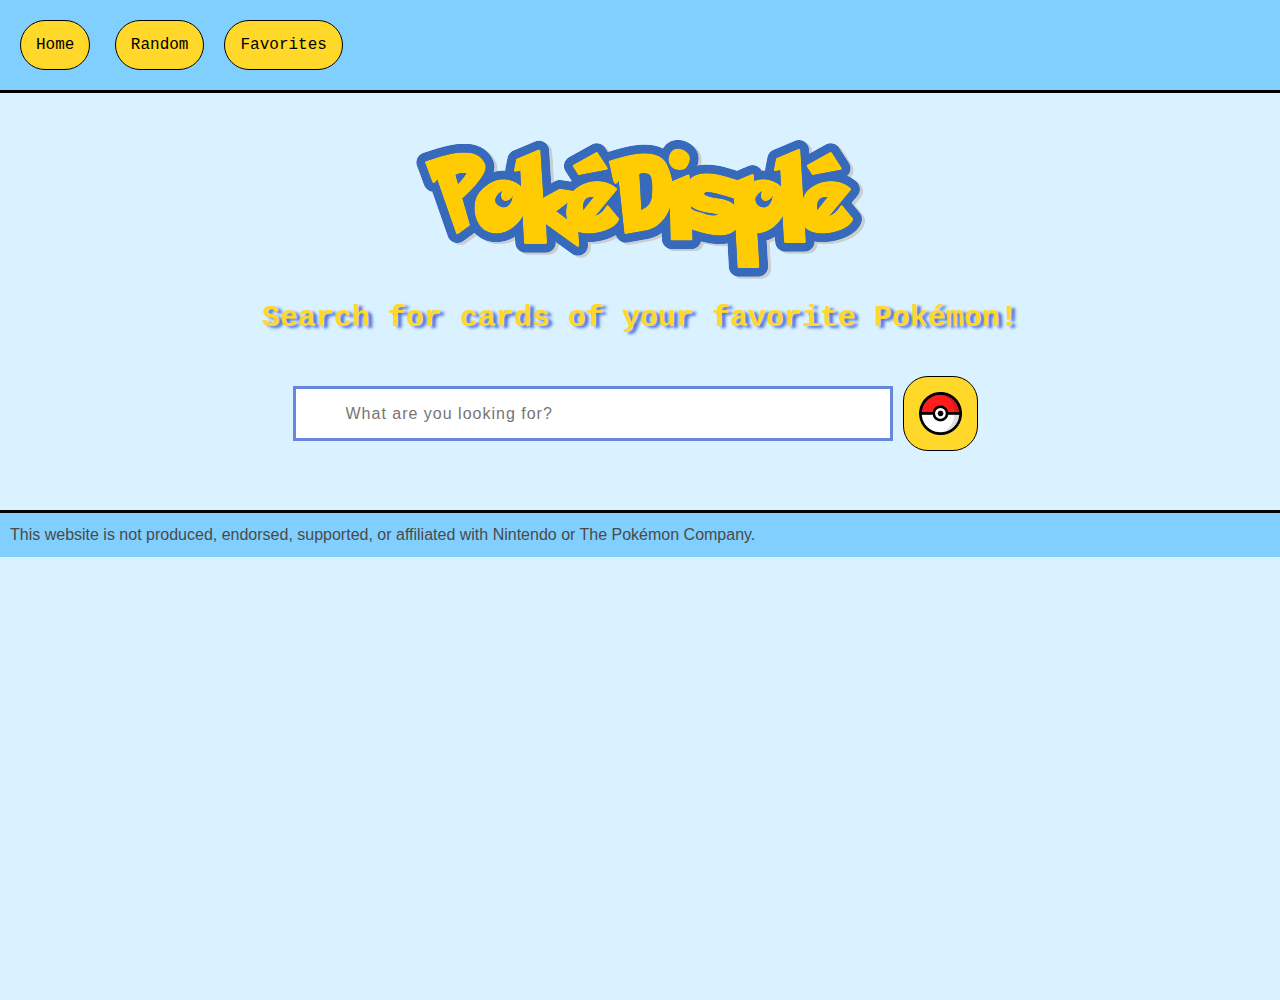
==== index.html @ e1c2724b "fix nav bar in random, add home button functionality on homepage, bold text" ====
<!DOCTYPE html>
<html lang="en">
  <head>
    <meta charset="UTF-8" />
    <meta name="viewport" content="width=device-width, initial-scale=1.0" />
    <title>Pok&eacute;Displ&eacute;</title>
    <link rel="stylesheet" href="assets/css/reset.css" />
    <link rel="stylesheet" href="assets/css/bulma.css" />
    <link rel="stylesheet" href="assets/css/style.css" />
  </head>
  <body>
    <nav>
      <a href="#logo"><button>Home</button></a>
      <a href="random.html"><button>Random</button></a
      ><a href="favorite.html"><button>Favorites</button></a>
    </nav>
    <header>
      <img src="assets/images/logo.png" alt="PokeDisple Logo" id="logo" />
      <h1>Search for cards of your favorite Pokémon!</h1>
    </header>
    <div id="search">
      <figure id="sprite"></figure>
      <form id="searchForm">
        <input
          type="text"
          placeholder="What are you looking for?"
          id="searchInput"
        />
      </form>
      <button type="submit" class="btnContainer" id="searchBtn">
        <img src="assets/images/poke_button.png" id="btnBall" />
      </button>
      <br />
      <p id="loading">Searching the tall grass...</p>
      <p id="noneFound">No cards found.</p>
    </div>
    <main>
      <!-- <img
        src="assets/images/pokemon-cards-bg.jpg"
        alt="Background image of scattered Pokemon cards."
        id="background"
      /> -->
      <div id="cards" class="columns">
        <div class="column"></div>
        <div class="column"></div>
        <div class="column"></div>
        <div class="column"></div>
      </div>
    </main>
    <footer>
      This website is not produced, endorsed, supported, or affiliated with
      Nintendo or The Pokémon Company.
    </footer>
    <script src="assets/js/script.js"></script>
  </body>
</html>
---- assets/css/style.css ----
html {
  background-color: rgb(218, 241, 255);
}

nav {
  border-bottom: solid black;
  background-color: #80cfff;
  padding: 10px;
  position: fixed;
  width: 100%;
  top: 0;
  z-index: 1;
}

header {
  text-align: center;
  padding: 40px 0px 10px 0px;
  margin: 0 auto;
  margin-top: 100px;
  width: max-content;
}

h1 {
  font-family: "Courier New", Courier, monospace;
  padding: 10px;
  text-align: center;
  color: rgb(255, 216, 42);
  text-shadow: 4px 2px 3px rgb(78, 116, 219);
  font-size: 30px;
  font-weight: bold;
}

p:before{
  content: attr();
  position: absolute;
  top: 0;
  left: 0;
  width: 100%;
  color: gold;
  overflow: hidden;
  border-bottom: 16px solid gold;
  animation: animate 10s linear infinite;
}
@keyframes animate
{
   0%
   {
   width: 0;
   }
   100%
   {
   width: 0;
   }
}
button {
  font-family: "Courier New", Courier, monospace;
  color: black;
  font-weight: 500px;
  background-color: rgb(255, 216, 42);
  border: solid black 1px;
  padding: 15px;
  border-radius: 25px;
  text-align: center;
  margin: 10px;
}

#searchBtn {
  width: 75px;
  height: 75px;
}

#btnBall {
  width: 100%;
}

button:hover {
  color: rgb(78, 116, 219);
  border: 20px rgb(78, 116, 219);
  text-shadow: 0 0 5px rgb(101, 132, 216);
  box-shadow: 5px 5px 4px rgb(101, 132, 216);
}

#search {
  font-family: "Courier New", Courier, monospace;
  width: max-content;
  height: max-content;
  padding: 5px;
  display: flex;
  flex-wrap: wrap;
  align-items: center;
  text-align: center;
  justify-content: center;
  margin: 0 auto;
}
form {
  width: 600px;
  height: 55px;
  display: flex;
  border: solid rgb(104, 135, 219);
}
form input {
  flex: 1;
  border: none;
  letter-spacing: 1px;
  padding: 10px 50px;
}

#loading {
  display: none;
  width: 100%;
}

#noneFound {
  display: none;
  width: 100%;
}

main {
  position: relative;
  background-image: url("../../assets/images/pokemon-cards-bg.jpg");
  background-size: 100%;
}

#background {
  position: static;
  width: 100%;
  opacity: 70%;
}

#cards {
  margin: 10px;
}

.pokeCard {
  position: relative;
}

.favoriteBtn {
  display: none;
  position: absolute;
  top: 20px;
  left: 20px;
  font-size: 36px;
  color: white;
}

.favoriteBtn:hover {
  top: 15px;
  left: 15px;
  font-size: 48px;
  cursor: pointer;
}

.pokeCard{
  border-radius: 15px;
}
.pokeCard:hover{
  box-shadow: inset 0px 0px 50px black;
}

footer {
  border-top: solid black;
  background-color: #80cfff;
  padding: 10px;
  position: static;
  width: 100%;
  bottom: 0;
  z-index: 1;
}

#randDisplay {
  display:flex;
  flex-direction:column;
  align-items: center;
}

#randImg {
  width:max-content;
  
}

.randTxt {
  background-color: #80cfff;;
  width:max-content;
  padding: 10px;
  margin: 0 auto;
}
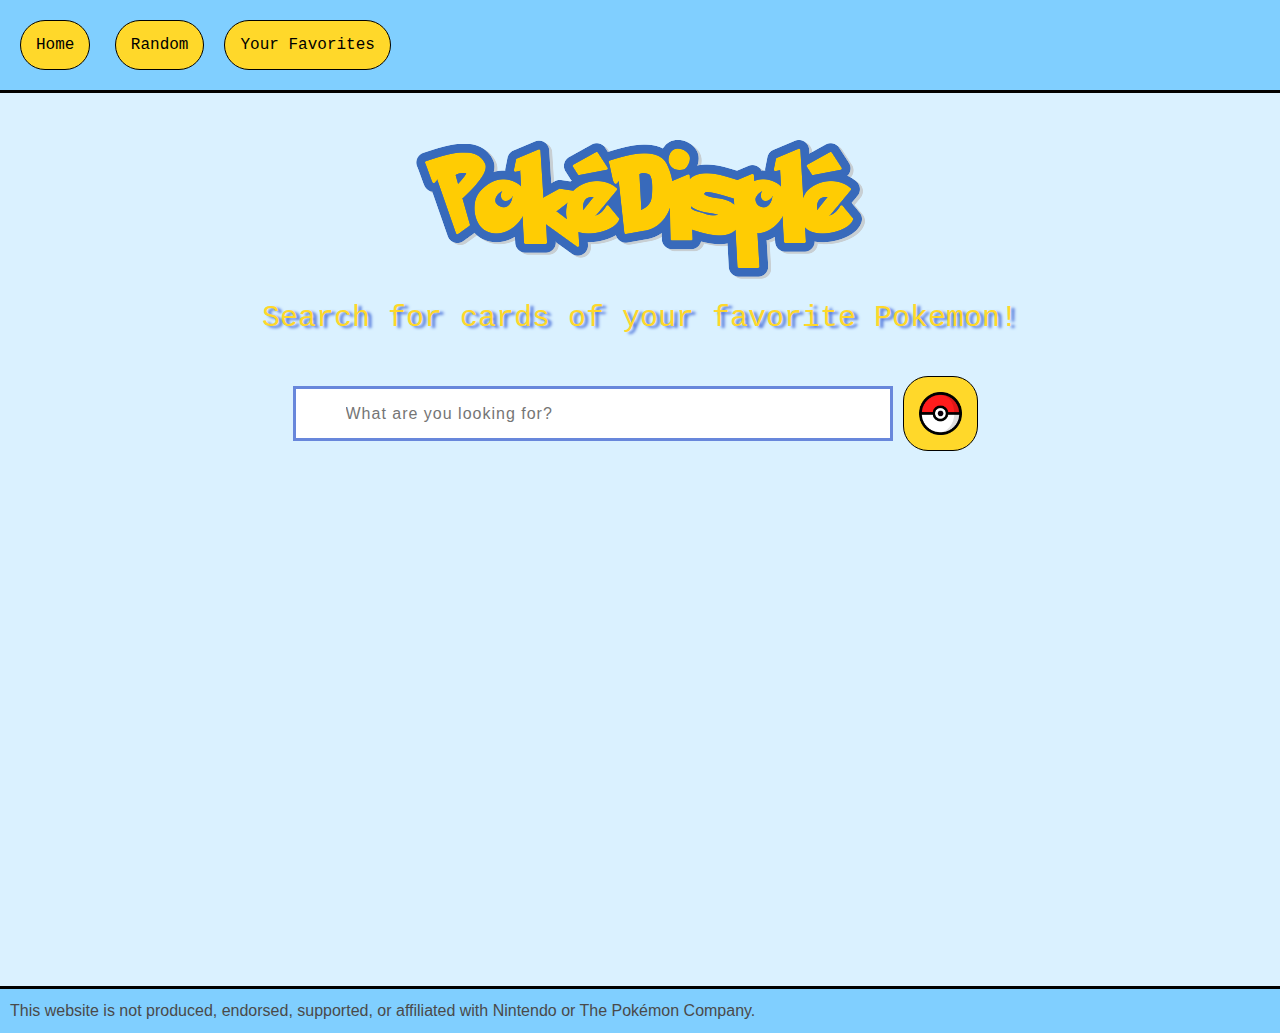
==== commit a7b9f316: "Fixed background not being visible when no cards are displayed" ====
--- a/index.html
+++ b/index.html
@@ -10,13 +10,13 @@
   </head>
   <body>
     <nav>
-      <a href="#logo"><button>Home</button></a>
+      <button>Home</button>
       <a href="random.html"><button>Random</button></a
-      ><a href="favorite.html"><button>Favorites</button></a>
+      ><a href="favorite.html"><button>Your Favorites</button></a>
     </nav>
     <header>
       <img src="assets/images/logo.png" alt="PokeDisple Logo" id="logo" />
-      <h1>Search for cards of your favorite Pokémon!</h1>
+      <h1>Search for cards of your favorite Pokemon!</h1>
     </header>
     <div id="search">
       <figure id="sprite"></figure>
@@ -40,7 +40,7 @@
         alt="Background image of scattered Pokemon cards."
         id="background"
       /> -->
-      <div id="cards" class="columns">
+      <div id="cards" class="columns custCol">
         <div class="column"></div>
         <div class="column"></div>
         <div class="column"></div>
--- a/assets/css/style.css
+++ b/assets/css/style.css
@@ -27,7 +27,6 @@
   color: rgb(255, 216, 42);
   text-shadow: 4px 2px 3px rgb(78, 116, 219);
   font-size: 30px;
-  font-weight: bold;
 }
 
 p:before{
@@ -184,4 +183,8 @@
   width:max-content;
   padding: 10px;
   margin: 0 auto;
+}
+
+.custCol {
+  height:500px;
 }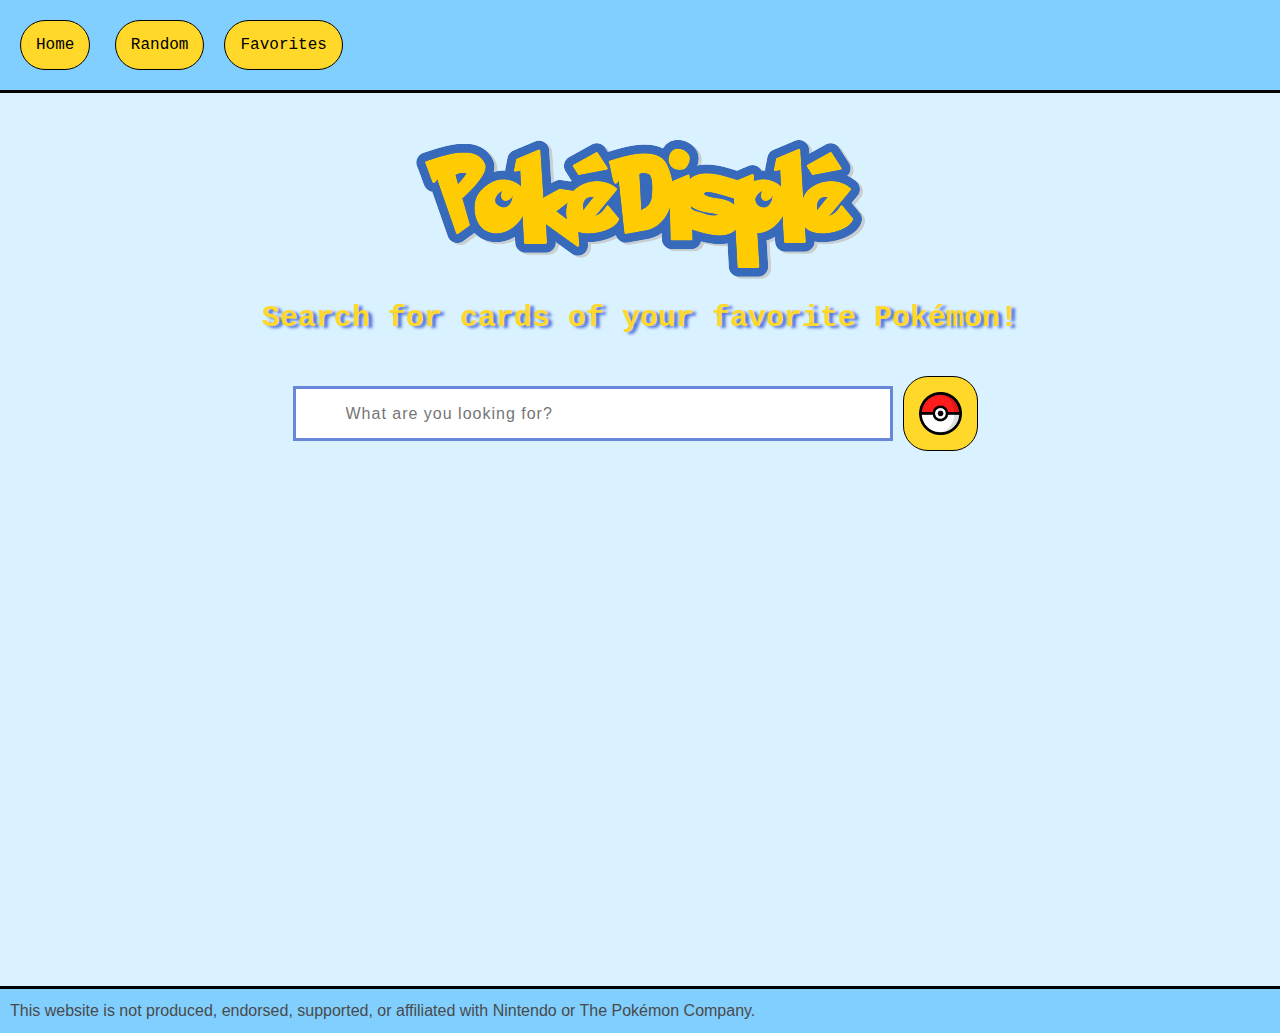
==== commit e5f97ca8: "Merge pull request #24 from MadChazo/html/bg-edit2" ====
--- a/index.html
+++ b/index.html
@@ -10,13 +10,13 @@
   </head>
   <body>
     <nav>
-      <button>Home</button>
+      <a href="#logo"><button>Home</button></a>
       <a href="random.html"><button>Random</button></a
-      ><a href="favorite.html"><button>Your Favorites</button></a>
+      ><a href="favorite.html"><button>Favorites</button></a>
     </nav>
     <header>
       <img src="assets/images/logo.png" alt="PokeDisple Logo" id="logo" />
-      <h1>Search for cards of your favorite Pokemon!</h1>
+      <h1>Search for cards of your favorite Pokémon!</h1>
     </header>
     <div id="search">
       <figure id="sprite"></figure>
--- a/assets/css/style.css
+++ b/assets/css/style.css
@@ -27,6 +27,7 @@
   color: rgb(255, 216, 42);
   text-shadow: 4px 2px 3px rgb(78, 116, 219);
   font-size: 30px;
+  font-weight: bold;
 }
 
 p:before{
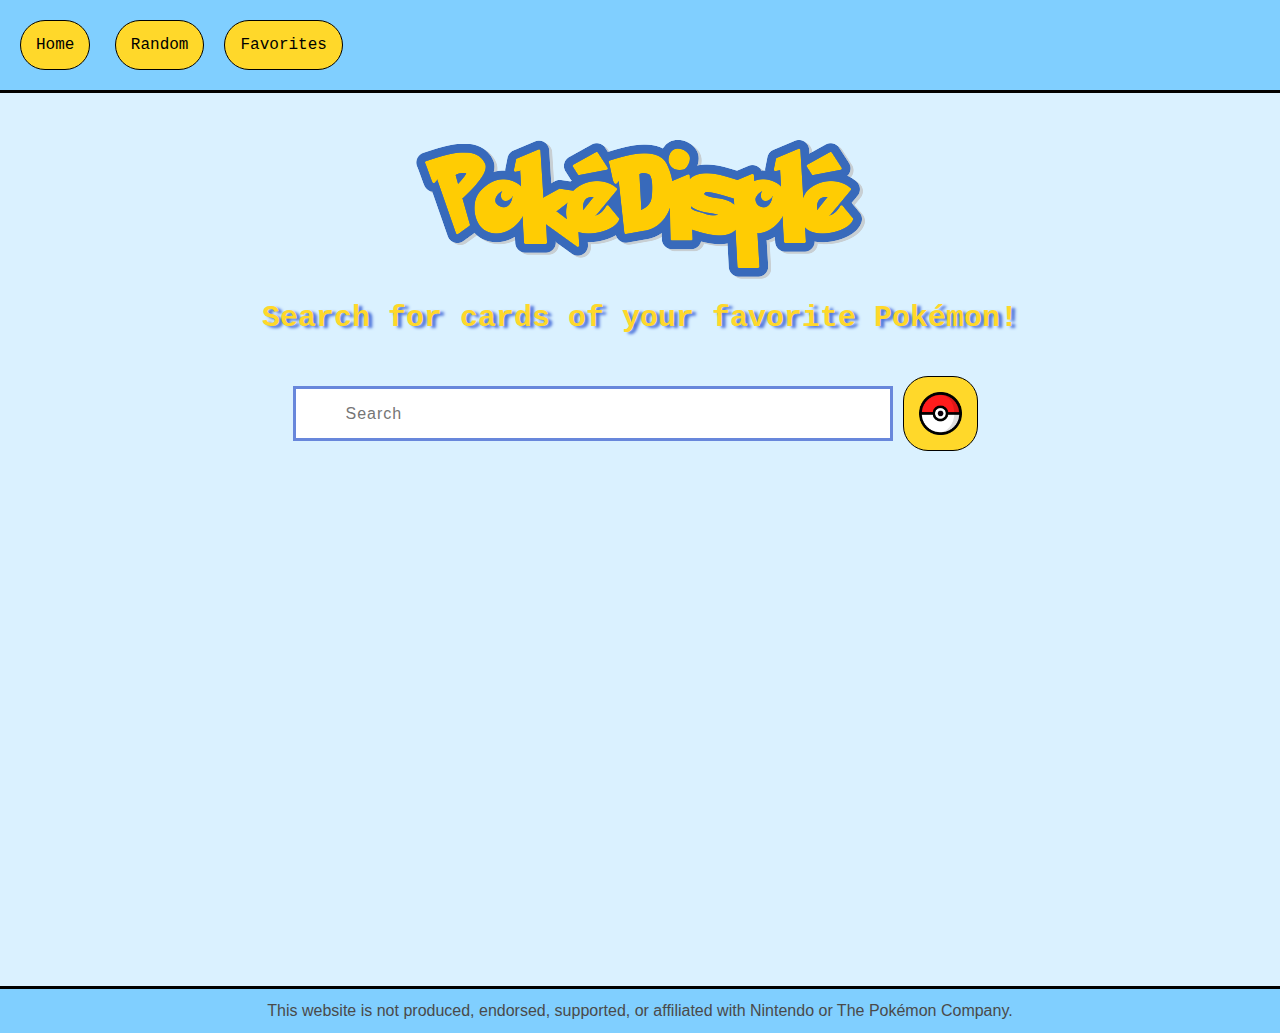
==== commit db2f6464: "Change styling for text on random page, remove bg image from HTML, add media query for form size" ====
--- a/index.html
+++ b/index.html
@@ -23,7 +23,7 @@
       <form id="searchForm">
         <input
           type="text"
-          placeholder="What are you looking for?"
+          placeholder="Search"
           id="searchInput"
         />
       </form>
@@ -35,11 +35,6 @@
       <p id="noneFound">No cards found.</p>
     </div>
     <main>
-      <!-- <img
-        src="assets/images/pokemon-cards-bg.jpg"
-        alt="Background image of scattered Pokemon cards."
-        id="background"
-      /> -->
       <div id="cards" class="columns custCol">
         <div class="column"></div>
         <div class="column"></div>
--- a/assets/css/style.css
+++ b/assets/css/style.css
@@ -17,7 +17,7 @@
   padding: 40px 0px 10px 0px;
   margin: 0 auto;
   margin-top: 100px;
-  width: max-content;
+
 }
 
 h1 {
@@ -28,6 +28,7 @@
   text-shadow: 4px 2px 3px rgb(78, 116, 219);
   font-size: 30px;
   font-weight: bold;
+  text-wrap: wrap;
 }
 
 p:before{
@@ -121,12 +122,6 @@
   background-size: 100%;
 }
 
-#background {
-  position: static;
-  width: 100%;
-  opacity: 70%;
-}
-
 #cards {
   margin: 10px;
 }
@@ -166,6 +161,7 @@
   width: 100%;
   bottom: 0;
   z-index: 1;
+  text-align: center;
 }
 
 #randDisplay {
@@ -176,16 +172,29 @@
 
 #randImg {
   width:max-content;
-  
 }
 
 .randTxt {
   background-color: #80cfff;;
-  width:max-content;
+  width: 100%;
   padding: 10px;
   margin: 0 auto;
+  font-family: Arial, Helvetica, sans-serif;
+  font-weight: bold;
+}
+
+#randName{
+  font-size: 30px;
+  width: 100%;
+  text-align: center;
 }
 
 .custCol {
   height:500px;
+}
+
+@media (max-width: 768px) {
+  form{
+    width: 75%;
+  }
 }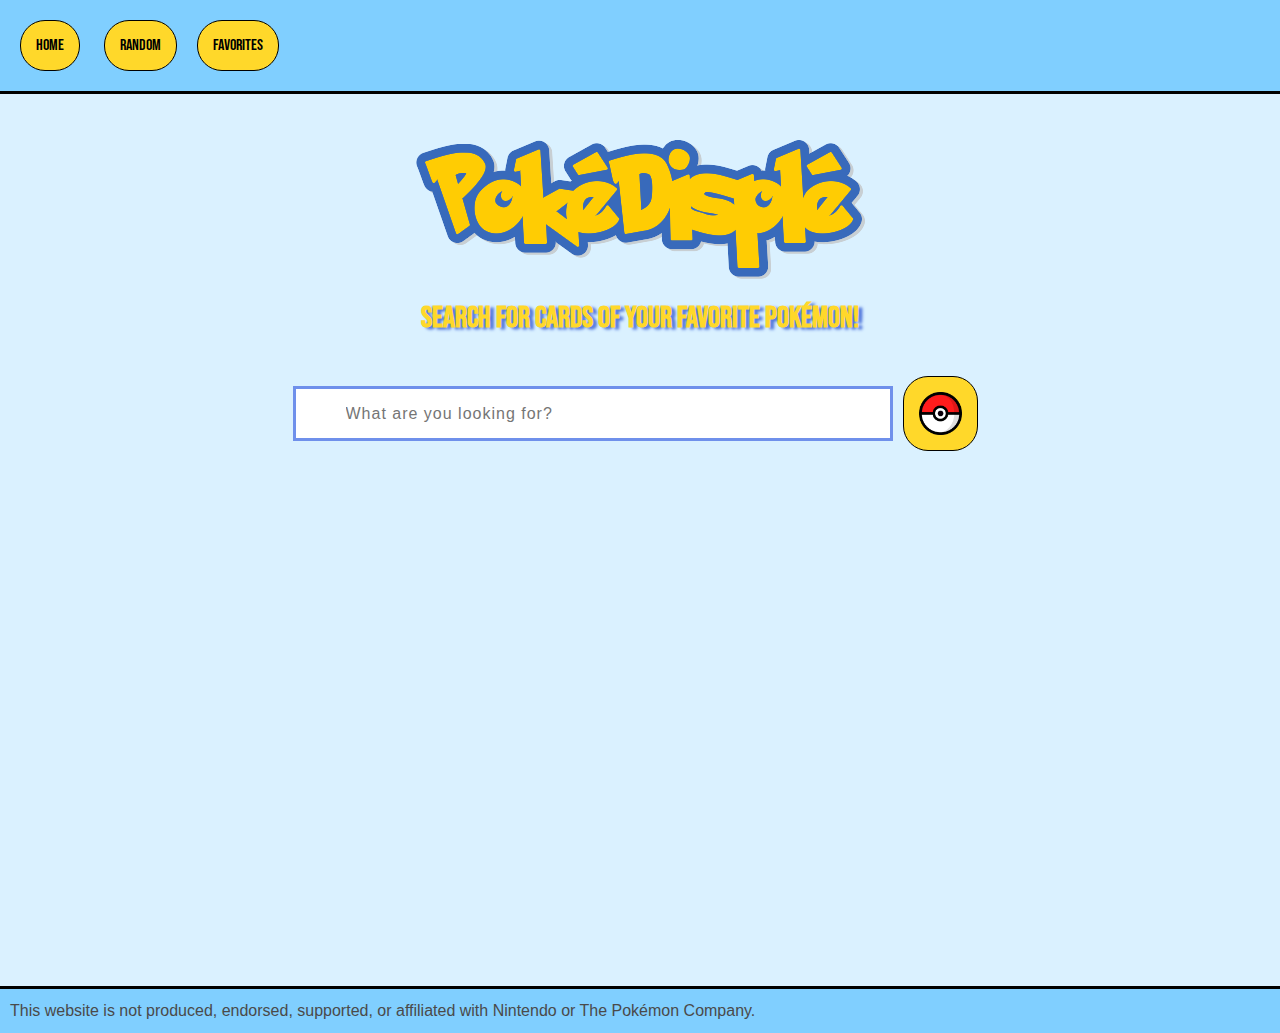
==== commit 847685c7: "changed to an easier to read and bolder font using google fonts" ====
--- a/index.html
+++ b/index.html
@@ -7,6 +7,10 @@
     <link rel="stylesheet" href="assets/css/reset.css" />
     <link rel="stylesheet" href="assets/css/bulma.css" />
     <link rel="stylesheet" href="assets/css/style.css" />
+    <style>
+      @import url('https://fonts.googleapis.com/css2?family=Bebas+Neue&family=Young+Serif&display=swap');
+      </style>
+  </head>
   </head>
   <body>
     <nav>
@@ -23,7 +27,7 @@
       <form id="searchForm">
         <input
           type="text"
-          placeholder="Search"
+          placeholder="What are you looking for?"
           id="searchInput"
         />
       </form>
@@ -35,6 +39,11 @@
       <p id="noneFound">No cards found.</p>
     </div>
     <main>
+      <!-- <img
+        src="assets/images/pokemon-cards-bg.jpg"
+        alt="Background image of scattered Pokemon cards."
+        id="background"
+      /> -->
       <div id="cards" class="columns custCol">
         <div class="column"></div>
         <div class="column"></div>
--- a/assets/css/style.css
+++ b/assets/css/style.css
@@ -1,5 +1,6 @@
 html {
   background-color: rgb(218, 241, 255);
+  font-family: 'Bebas Neue', sans-serif;
 }
 
 nav {
@@ -17,21 +18,20 @@
   padding: 40px 0px 10px 0px;
   margin: 0 auto;
   margin-top: 100px;
-
+  width: max-content;
 }
 
 h1 {
-  font-family: "Courier New", Courier, monospace;
+  font-family: 'Bebas Neue', sans-serif;
   padding: 10px;
   text-align: center;
   color: rgb(255, 216, 42);
   text-shadow: 4px 2px 3px rgb(78, 116, 219);
   font-size: 30px;
   font-weight: bold;
-  text-wrap: wrap;
 }
 
-p:before{
+#search:before{
   content: attr();
   position: absolute;
   top: 0;
@@ -53,8 +53,9 @@
    width: 0;
    }
 }
+
 button {
-  font-family: "Courier New", Courier, monospace;
+  font-family: 'Bebas Neue', sans-serif;
   color: black;
   font-weight: 500px;
   background-color: rgb(255, 216, 42);
@@ -82,7 +83,7 @@
 }
 
 #search {
-  font-family: "Courier New", Courier, monospace;
+  font-family: 'Bebas Neue', sans-serif;
   width: max-content;
   height: max-content;
   padding: 5px;
@@ -92,12 +93,13 @@
   text-align: center;
   justify-content: center;
   margin: 0 auto;
+  color: rgb(103, 165, 228);
 }
 form {
   width: 600px;
   height: 55px;
   display: flex;
-  border: solid rgb(104, 135, 219);
+  border: solid rgb(111, 144, 235);
 }
 form input {
   flex: 1;
@@ -120,6 +122,12 @@
   position: relative;
   background-image: url("../../assets/images/pokemon-cards-bg.jpg");
   background-size: 100%;
+}
+
+#background {
+  position: static;
+  width: 100%;
+  opacity: 70%;
 }
 
 #cards {
@@ -161,7 +169,6 @@
   width: 100%;
   bottom: 0;
   z-index: 1;
-  text-align: center;
 }
 
 #randDisplay {
@@ -172,29 +179,16 @@
 
 #randImg {
   width:max-content;
+  
 }
 
 .randTxt {
   background-color: #80cfff;;
-  width: 100%;
+  width:max-content;
   padding: 10px;
   margin: 0 auto;
-  font-family: Arial, Helvetica, sans-serif;
-  font-weight: bold;
-}
-
-#randName{
-  font-size: 30px;
-  width: 100%;
-  text-align: center;
 }
 
 .custCol {
   height:500px;
-}
-
-@media (max-width: 768px) {
-  form{
-    width: 75%;
-  }
 }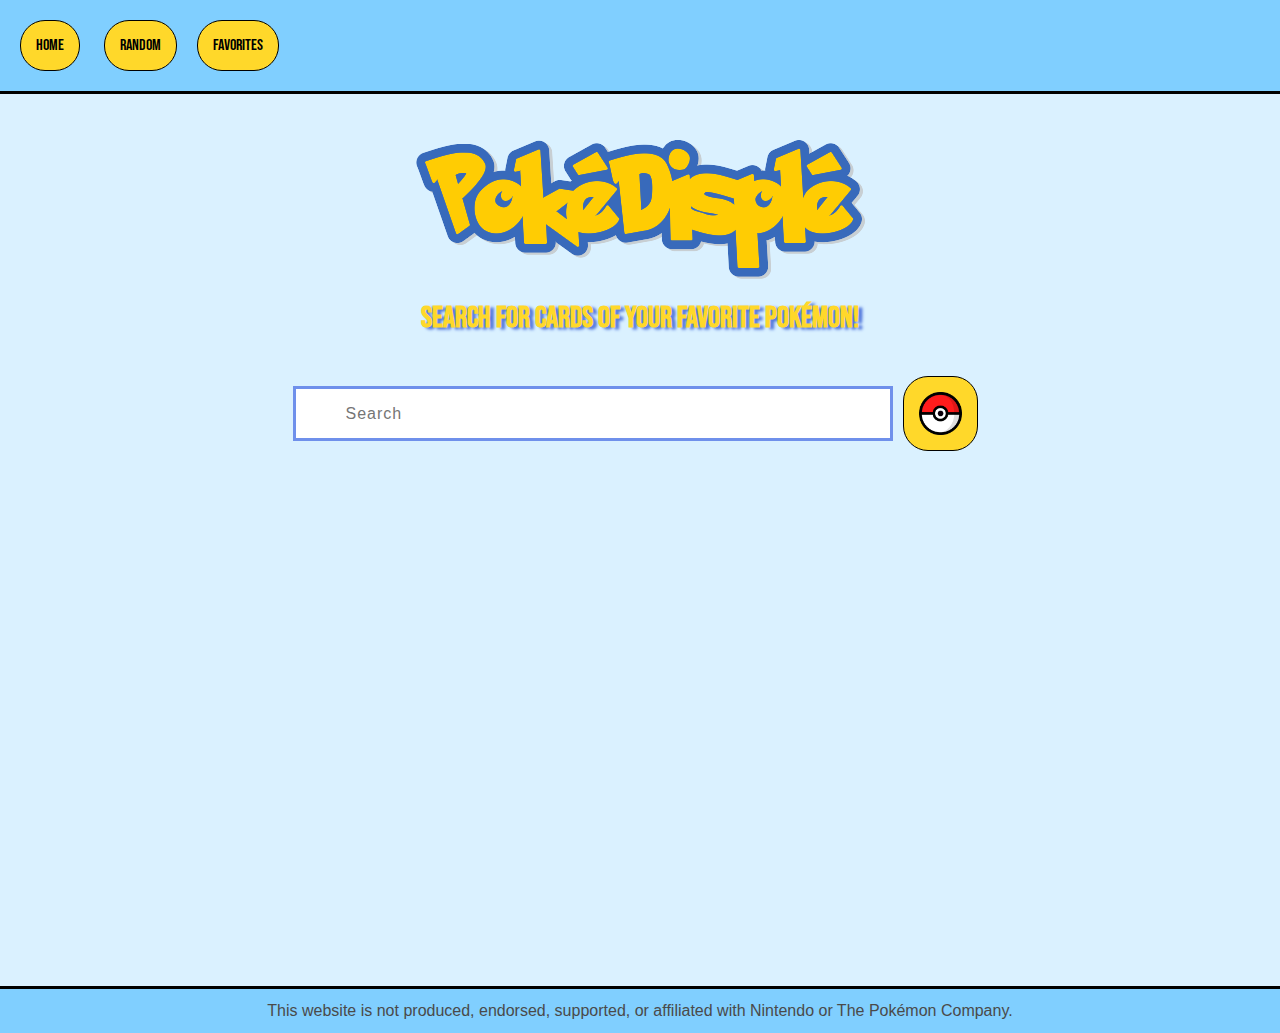
==== commit 7bd44e3d: "Merge branch 'main' of https://github.com/MadChazo/P1-pokedisple into styling" ====
--- a/index.html
+++ b/index.html
@@ -27,7 +27,7 @@
       <form id="searchForm">
         <input
           type="text"
-          placeholder="What are you looking for?"
+          placeholder="Search"
           id="searchInput"
         />
       </form>
@@ -39,11 +39,6 @@
       <p id="noneFound">No cards found.</p>
     </div>
     <main>
-      <!-- <img
-        src="assets/images/pokemon-cards-bg.jpg"
-        alt="Background image of scattered Pokemon cards."
-        id="background"
-      /> -->
       <div id="cards" class="columns custCol">
         <div class="column"></div>
         <div class="column"></div>
--- a/assets/css/style.css
+++ b/assets/css/style.css
@@ -18,7 +18,7 @@
   padding: 40px 0px 10px 0px;
   margin: 0 auto;
   margin-top: 100px;
-  width: max-content;
+
 }
 
 h1 {
@@ -29,6 +29,7 @@
   text-shadow: 4px 2px 3px rgb(78, 116, 219);
   font-size: 30px;
   font-weight: bold;
+  text-wrap: wrap;
 }
 
 #search:before{
@@ -124,12 +125,6 @@
   background-size: 100%;
 }
 
-#background {
-  position: static;
-  width: 100%;
-  opacity: 70%;
-}
-
 #cards {
   margin: 10px;
 }
@@ -169,6 +164,7 @@
   width: 100%;
   bottom: 0;
   z-index: 1;
+  text-align: center;
 }
 
 #randDisplay {
@@ -179,16 +175,29 @@
 
 #randImg {
   width:max-content;
-  
 }
 
 .randTxt {
   background-color: #80cfff;;
-  width:max-content;
+  width: 100%;
   padding: 10px;
   margin: 0 auto;
+  font-family: Arial, Helvetica, sans-serif;
+  font-weight: bold;
+}
+
+#randName{
+  font-size: 30px;
+  width: 100%;
+  text-align: center;
 }
 
 .custCol {
   height:500px;
+}
+
+@media (max-width: 768px) {
+  form{
+    width: 75%;
+  }
 }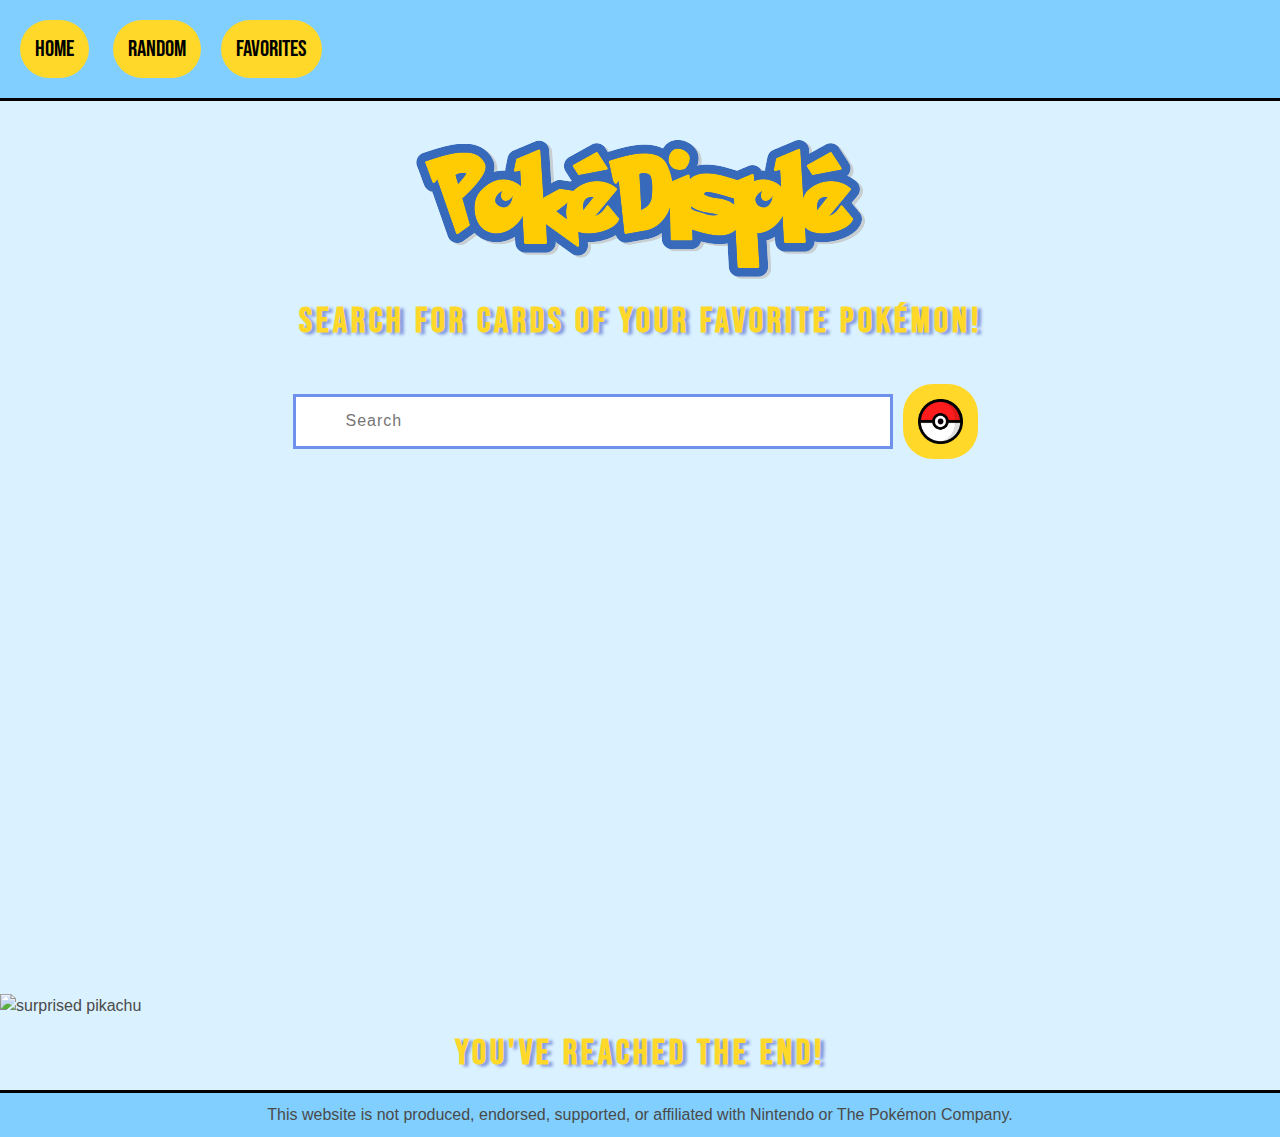
==== commit 2b316d76: "added end of screen details" ====
--- a/index.html
+++ b/index.html
@@ -46,10 +46,12 @@
         <div class="column"></div>
       </div>
     </main>
+    <img id="endPikachu" src="https://images-wixmp-ed30a86b8c4ca887773594c2.wixmp.com/f/4a243a29-186e-46e2-b5fd-3581c92b8930/dcrr2kn-ff0e105e-c7b9-4f4b-942d-f7faaab4d473.png?token=eyJ0eXAiOiJKV1QiLCJhbGciOiJIUzI1NiJ9.[base64].NP1oLdFV5KOA8iLpSMkpEcC4uabowsVR8Wga941OK1k" alt="surprised pikachu">
+    <p id="end">You've reached the end!</p>
     <footer>
       This website is not produced, endorsed, supported, or affiliated with
       Nintendo or The Pokémon Company.
     </footer>
     <script src="assets/js/script.js"></script>
   </body>
-</html>
+</html>--- a/assets/css/style.css
+++ b/assets/css/style.css
@@ -26,10 +26,11 @@
   padding: 10px;
   text-align: center;
   color: rgb(255, 216, 42);
-  text-shadow: 4px 2px 3px rgb(78, 116, 219);
-  font-size: 30px;
+  text-shadow: 4px 2px 3px rgb(132, 156, 223);
+  font-size: 35px;
   font-weight: bold;
   text-wrap: wrap;
+  letter-spacing: 4px;
 }
 
 #search:before{
@@ -58,11 +59,12 @@
 button {
   font-family: 'Bebas Neue', sans-serif;
   color: black;
+  font-size: 23px;
   font-weight: 500px;
   background-color: rgb(255, 216, 42);
-  border: solid black 1px;
+  border: none;
   padding: 15px;
-  border-radius: 25px;
+  border-radius: 30px;
   text-align: center;
   margin: 10px;
 }
@@ -78,8 +80,8 @@
 
 button:hover {
   color: rgb(78, 116, 219);
-  border: 20px rgb(78, 116, 219);
-  text-shadow: 0 0 5px rgb(101, 132, 216);
+  border: 20px rgb(255, 192, 56);
+  text-shadow: 0 0 5px rgb(181, 213, 255);
   box-shadow: 5px 5px 4px rgb(101, 132, 216);
 }
 
@@ -200,4 +202,21 @@
   form{
     width: 75%;
   }
+}
+
+#end{
+  font-family: 'Bebas Neue', sans-serif;
+  padding: 10px;
+  text-align: center;
+  color: rgb(255, 216, 42);
+  text-shadow: 4px 2px 3px rgb(132, 156, 223);
+  font-size: 35px;
+  font-weight: bold;
+  text-wrap: wrap;
+  letter-spacing: 4px; 
+}
+
+#endPikachu{
+  width: 100px;
+  margin: auto;
 }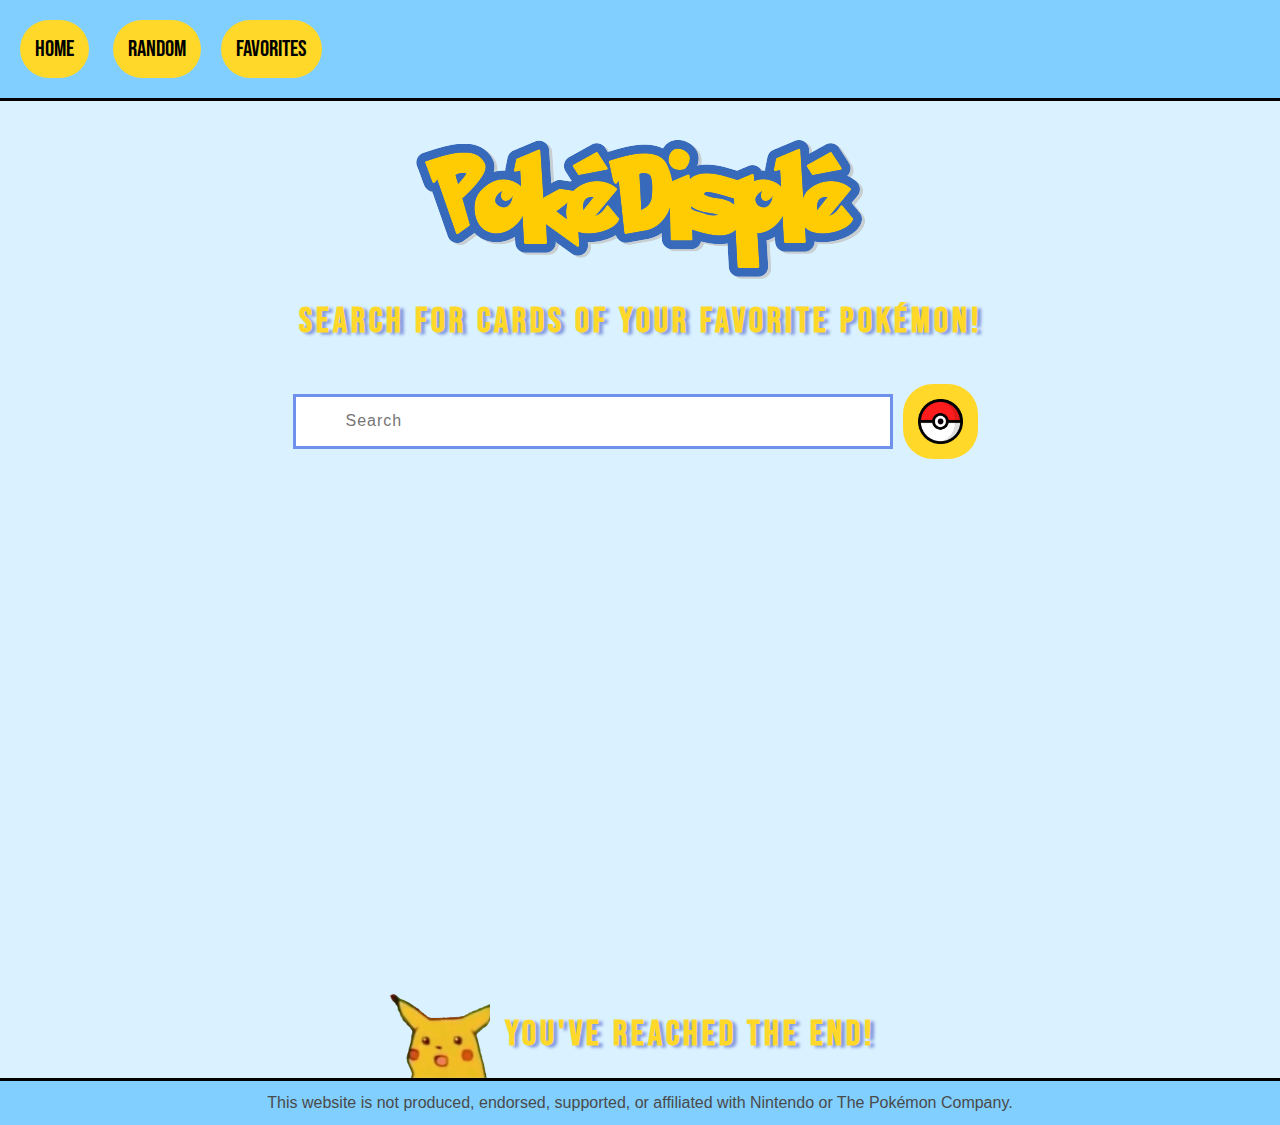
==== commit 4eebbea7: "Add comments to some code, clean up CSS, add Easter eggs to random page, add screenshot to README, a" ====
--- a/index.html
+++ b/index.html
@@ -8,9 +8,8 @@
     <link rel="stylesheet" href="assets/css/bulma.css" />
     <link rel="stylesheet" href="assets/css/style.css" />
     <style>
-      @import url('https://fonts.googleapis.com/css2?family=Bebas+Neue&family=Young+Serif&display=swap');
-      </style>
-  </head>
+      @import url("https://fonts.googleapis.com/css2?family=Bebas+Neue&family=Young+Serif&display=swap");
+    </style>
   </head>
   <body>
     <nav>
@@ -25,11 +24,7 @@
     <div id="search">
       <figure id="sprite"></figure>
       <form id="searchForm">
-        <input
-          type="text"
-          placeholder="Search"
-          id="searchInput"
-        />
+        <input type="text" placeholder="Search" id="searchInput" />
       </form>
       <button type="submit" class="btnContainer" id="searchBtn">
         <img src="assets/images/poke_button.png" id="btnBall" />
@@ -46,12 +41,18 @@
         <div class="column"></div>
       </div>
     </main>
-    <img id="endPikachu" src="https://images-wixmp-ed30a86b8c4ca887773594c2.wixmp.com/f/4a243a29-186e-46e2-b5fd-3581c92b8930/dcrr2kn-ff0e105e-c7b9-4f4b-942d-f7faaab4d473.png?token=eyJ0eXAiOiJKV1QiLCJhbGciOiJIUzI1NiJ9.[base64].NP1oLdFV5KOA8iLpSMkpEcC4uabowsVR8Wga941OK1k" alt="surprised pikachu">
-    <p id="end">You've reached the end!</p>
+    <section id="end">
+      <img
+        id="endPikachu"
+        src="assets/images/endPikachu.png"
+        alt="surprised pikachu"
+      />
+      <p id="end-text">You've reached the end!</p>
+    </section>
     <footer>
       This website is not produced, endorsed, supported, or affiliated with
       Nintendo or The Pokémon Company.
     </footer>
     <script src="assets/js/script.js"></script>
   </body>
-</html>+</html>
--- a/assets/css/style.css
+++ b/assets/css/style.css
@@ -1,8 +1,12 @@
+@import url("https://fonts.googleapis.com/css2?family=Bebas+Neue&family=Young+Serif&display=swap");
+
+/* Global styling */
 html {
   background-color: rgb(218, 241, 255);
-  font-family: 'Bebas Neue', sans-serif;
-}
-
+  font-family: "Bebas Neue", sans-serif;
+}
+
+/* Header section styling */
 nav {
   border-bottom: solid black;
   background-color: #80cfff;
@@ -18,11 +22,10 @@
   padding: 40px 0px 10px 0px;
   margin: 0 auto;
   margin-top: 100px;
-
 }
 
 h1 {
-  font-family: 'Bebas Neue', sans-serif;
+  font-family: "Bebas Neue", sans-serif;
   padding: 10px;
   text-align: center;
   color: rgb(255, 216, 42);
@@ -33,31 +36,8 @@
   letter-spacing: 4px;
 }
 
-#search:before{
-  content: attr();
-  position: absolute;
-  top: 0;
-  left: 0;
-  width: 100%;
-  color: gold;
-  overflow: hidden;
-  border-bottom: 16px solid gold;
-  animation: animate 10s linear infinite;
-}
-@keyframes animate
-{
-   0%
-   {
-   width: 0;
-   }
-   100%
-   {
-   width: 0;
-   }
-}
-
 button {
-  font-family: 'Bebas Neue', sans-serif;
+  font-family: "Bebas Neue", sans-serif;
   color: black;
   font-size: 23px;
   font-weight: 500px;
@@ -86,7 +66,7 @@
 }
 
 #search {
-  font-family: 'Bebas Neue', sans-serif;
+  font-family: "Bebas Neue", sans-serif;
   width: max-content;
   height: max-content;
   padding: 5px;
@@ -98,12 +78,14 @@
   margin: 0 auto;
   color: rgb(103, 165, 228);
 }
+
 form {
   width: 600px;
   height: 55px;
   display: flex;
   border: solid rgb(111, 144, 235);
 }
+
 form input {
   flex: 1;
   border: none;
@@ -118,9 +100,10 @@
 
 #noneFound {
   display: none;
-  width: 100%;
-}
-
+  width: 100%
+}
+
+/* Cards section styling */
 main {
   position: relative;
   background-image: url("../../assets/images/pokemon-cards-bg.jpg");
@@ -142,6 +125,7 @@
   left: 20px;
   font-size: 36px;
   color: white;
+  text-shadow:rgb(78, 116, 219) 1px 1px 9px;
 }
 
 .favoriteBtn:hover {
@@ -151,13 +135,11 @@
   cursor: pointer;
 }
 
-.pokeCard{
-  border-radius: 15px;
-}
-.pokeCard:hover{
-  box-shadow: inset 0px 0px 50px black;
-}
-
+.custCol {
+  height: 500px;
+}
+
+/* End and footer section styling */
 footer {
   border-top: solid black;
   background-color: #80cfff;
@@ -169,54 +151,53 @@
   text-align: center;
 }
 
-#randDisplay {
-  display:flex;
-  flex-direction:column;
-  align-items: center;
-}
-
-#randImg {
-  width:max-content;
-}
-
-.randTxt {
-  background-color: #80cfff;;
-  width: 100%;
-  padding: 10px;
-  margin: 0 auto;
-  font-family: Arial, Helvetica, sans-serif;
-  font-weight: bold;
-}
-
-#randName{
-  font-size: 30px;
-  width: 100%;
-  text-align: center;
-}
-
-.custCol {
-  height:500px;
-}
-
-@media (max-width: 768px) {
-  form{
-    width: 75%;
-  }
-}
-
-#end{
-  font-family: 'Bebas Neue', sans-serif;
-  padding: 10px;
-  text-align: center;
+
+#end {
+  display: flex;
+  flex-wrap: wrap;
+  justify-content: center;
+}
+
+#end-text {
+  font-family: "Bebas Neue", sans-serif;
+  padding: 15px;
   color: rgb(255, 216, 42);
   text-shadow: 4px 2px 3px rgb(132, 156, 223);
   font-size: 35px;
   font-weight: bold;
   text-wrap: wrap;
-  letter-spacing: 4px; 
-}
-
-#endPikachu{
+  letter-spacing: 4px;
+}
+
+#endPikachu {
   width: 100px;
-  margin: auto;
-}+}
+
+/* Random page specific styling */
+#randDisplay {
+  display: flex;
+  flex-direction: column;
+  align-items: center;
+}
+
+.randTxt {
+  background-color: #80cfff;
+  width: 100%;
+  padding: 10px;
+  margin: 0 auto;
+  font-family: Arial, Helvetica, sans-serif;
+  font-weight: bold;
+}
+
+#randName {
+  font-size: 30px;
+  width: 100%;
+  text-align: center;
+}
+
+/* Media query for smaller devices */
+@media (max-width: 768px) {
+  form {
+    width: 75%;
+  }
+}
